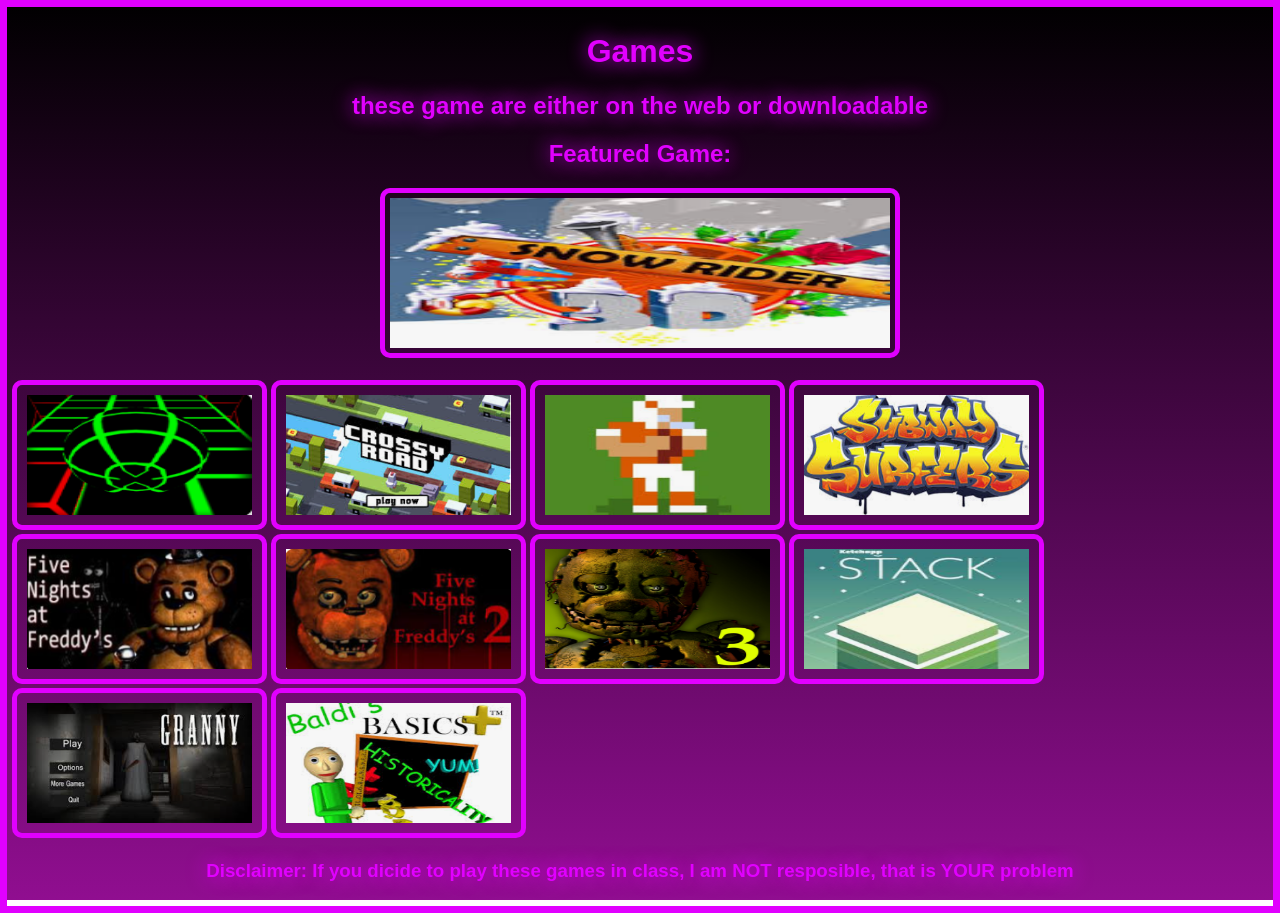
==== Games.html @ e5fdf1f6 "Add files via upload" ====
<!DOCTYPE html>
<html lang="en">
<head>
    <meta charset="UTF-8">
    <meta name="viewport" content="width=device-width, initial-scale=1.0">
    <link rel="stylesheet" href="styles.css">
    <title>Games</title>
</head>
<body>
    <h1 class="textAnim">Games</h1> 
    <h2 class="textAnim">these game are either on the web or downloadable</h2>
    <h2 class="textAnim">Featured Game:</h2>
    <div class="center">
         <a href="https://drive.google.com/file/d/1WqAwWEHTLiA9wn5RCKPn0_fa6Za4fPxA/view?usp=sharing" title="Snow rider" target="_blank">
    <img class="featuredGame"src="snowrider.png">
    </a>
        </div>
        <br>
    <a href="https://20lflannigan.github.io/slope/" title="slope" target="_blank">
        <img src="Slope.png" alt="Your browser does not support png images">
    </a>

    <a href="https://20lflannigan.github.io/rossy-croad/" title="crossy road" target="_blank">
        <img src="crossyroad.png" alt="Your browser does not support png images">
    </a>
    <a href="https://20lflannigan.github.io/retro-bowl/" title="Retro Bowl" target="_blank">
        <img src="retrobowl.png" alt="Your browser does not support png images">
    </a>
    <a href="https://20lflannigan.github.io/subway-surfers/" title="Subway surfers" target="_blank">
        <img src="subwaysurfers.png" alt="Your browser does not support png images">
    </a>
    <a href="https://20lflannigan.github.io/fnaf-1/" title="FNAF" target="_blank">
        <img src="FNAF.png" alt="Your browser does not support png images">
    </a>
    <a href="https://20lflannigan.github.io/fnaf-2/" title="FNAF2" target="_blank">
        <img src="FNAF2.png" alt="Your browser does not support png images">
    </a>
    <a href="https://20lflannigan.github.io/fnaf-3" title="FNAF3" target="_blank">
        <img src="FNAF3.png" alt="Your browser does not support png images">
    </a>
    <a href="https://konradlinkowski.github.io/Stack/" title="FNAF3" target="_blank">
        <img src="Stack.png" alt="Your browser does not support png images">
    </a>
   
    <a href="https://drive.google.com/file/d/1BSCoZccOmVEOqHaw6Jpyr3Kxlq5OB2JZ/view?usp=sharing" target="_blank" title="Granny">
        <img src="granny.png" alt="your browser does not support png images">
    </a>
    <a href="https://drive.google.com/file/d/1NBZi9_dSPax2iFmyyutLf6PHY40aoDme/view?usp=sharing" target="_blank" title="Baldis Basics">
    <img src="baldi.png" alt="your browser does not support png images">
    </a>
    <h3 class="textAnim">Disclaimer: If you dicide to play these games in class, I am NOT resposible, that is YOUR problem</h3>
</body>
</html>
---- styles.css ----
body{ 
    background: linear-gradient(black, rgb(144, 14, 144)); 
    background-repeat: no-repeat; 
    background-attachment: fixed; 
    border: 7px solid #e100ff; 
    margin: 0; 
    padding: 5px; 
    animation-delay: 5s; 
    animation-name: welcome; 
    animation-duration: 10s; 
    animation-iteration-count: 1; 
} 

.text{ 
    color:#e100ff; 
    display:flex; 
    justify-content: center; 
    align-items: center; 
    font-family: 'Segoe UI', Tahoma, Geneva, Verdana, sans-serif; 
    text-shadow: 0px 0px 20px #e100ff; 
} 

.textAnim{ 
    color:#e100ff; 
    font-family: 'Segoe UI', Tahoma, Geneva, Verdana, sans-serif; 
    text-shadow: 0px 0px 20px #e100ff; 
    animation-name: Slide; 
    animation-duration: 4s; 
    display: flex; 
    justify-content: center; 
    align-items: center; 
} 

.text2{ 
    color: #e100ff; 
    display:flex; 
    justify-content: center; 
    align-items: center; 
    font-family: 'Segoe UI', Tahoma, Geneva, Verdana, sans-serif; 
    text-shadow: 0px 0px 20px #000000; 
    animation-name: Slide; 
    animation-duration:4s; 
} 

a{ 
    text-decoration: none; 
    color:#e100ff; 
} 

a:link, a:active{ 
    color: #e100ff; 
} 

img{ 
    font-family: 'Segoe UI', Tahoma, Geneva, Verdana, sans-serif; 
    width: 225px; 
    height: 120px; 
    border-color: #e100ff; 
    border: 5px solid; 
    border-radius: 10px; 
    padding: 10px; 
    transition: transform 0.5s ease, box-shadow 0.5s ease; 
} 

img:active{ 
    transform: rotateX(10deg) scale(0.9); 
} 

img:hover{ 
    animation-duration: 4s; 
    animation-iteration-count: infinite; 
    transform: rotateX(10deg) scale(1.1); 
    box-shadow: 0 20px 50px rgba(225, 0, 255, 0.5); 
} 

.center{ 
    text-align: center; 
} 

.featuredGame{ 
    font-family: 'Segoe UI', Tahoma, Geneva, Verdana, sans-serif; 
    width: 500px; 
    height: 150px; 
    max-width: 100%; 
    border-color: #e100ff; 
    border: 5px solid; 
    border-radius: 10px; 
    padding: 5px; 
    transition: transform 0.5s ease, box-shadow 0.5s ease; 
} 

.featuredGame:hover{ 
    animation-duration: 4s; 
    animation-iteration-count: infinite; 
    transform: rotateX(10deg) scale(1.1); 
    box-shadow: 0 20px 50px rgba(225, 0, 255, 0.5); 
} 

.featuredGame:active{ 
    width: 450px; 
    height: 125px; 
    animation-name: hover; 
    animation-iteration-count: infinite; 
    animation-duration: 4s; 
} 

@keyframes Slide{ 
    0% { opacity: 0; transform: translateX(-100px); } 
    100% { opacity: 1; transform: translateX(0); } 
}

@media screen and (max-width: 768px) {
    body {
        border-width: 4px; 
        padding: 2px;
    }
    
    img {
        width: 160px;  
        height: auto;  
        padding: 5px;
    }
    
    .featuredGame {
        width: 90%;    
        height: auto;
    }

    .featuredGame:active {
        width: 85%;    
    }
}
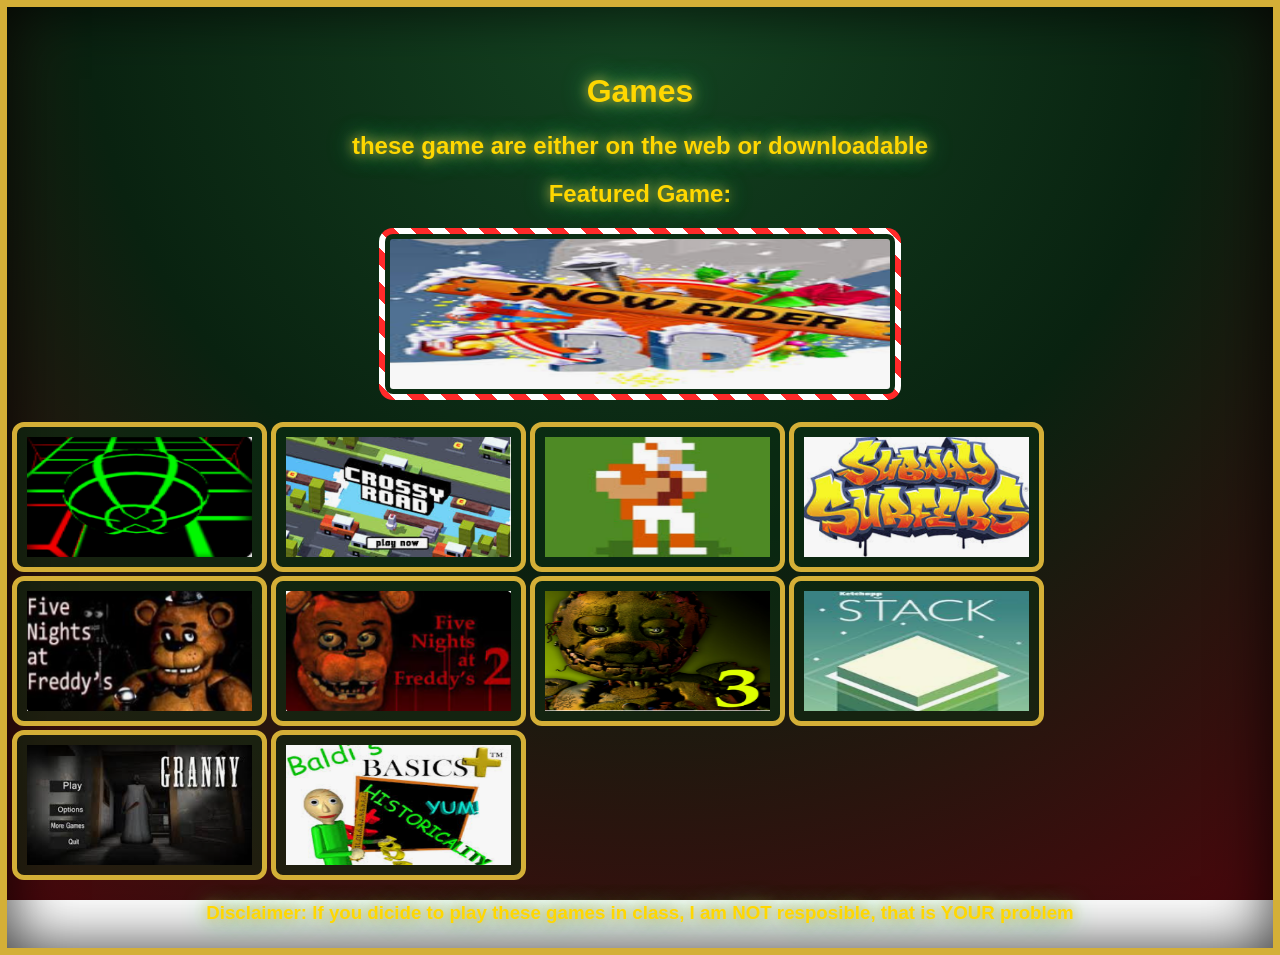
==== commit 3933c0f0: "Update link for featured game to new URL" ====
--- a/Games.html
+++ b/Games.html
@@ -11,7 +11,7 @@
     <h2 class="textAnim">these game are either on the web or downloadable</h2>
     <h2 class="textAnim">Featured Game:</h2>
     <div class="center">
-         <a href="https://drive.google.com/file/d/1WqAwWEHTLiA9wn5RCKPn0_fa6Za4fPxA/view?usp=sharing" title="Snow rider" target="_blank">
+         <a href="https://buckshotroulettee.github.io/game/snow-rider-3d/" title="Snow rider" target="_blank">
     <img class="featuredGame"src="snowrider.png">
     </a>
         </div>
@@ -50,4 +50,4 @@
     </a>
     <h3 class="textAnim">Disclaimer: If you dicide to play these games in class, I am NOT resposible, that is YOUR problem</h3>
 </body>
-</html>+</html>
--- a/styles.css
+++ b/styles.css
@@ -1,132 +1,244 @@
-body{ 
-    background: linear-gradient(black, rgb(144, 14, 144)); 
-    background-repeat: no-repeat; 
-    background-attachment: fixed; 
-    border: 7px solid #e100ff; 
-    margin: 0; 
-    padding: 5px; 
-    animation-delay: 5s; 
-    animation-name: welcome; 
-    animation-duration: 10s; 
-    animation-iteration-count: 1; 
-} 
-
-.text{ 
-    color:#e100ff; 
-    display:flex; 
-    justify-content: center; 
-    align-items: center; 
-    font-family: 'Segoe UI', Tahoma, Geneva, Verdana, sans-serif; 
-    text-shadow: 0px 0px 20px #e100ff; 
-} 
-
-.textAnim{ 
-    color:#e100ff; 
-    font-family: 'Segoe UI', Tahoma, Geneva, Verdana, sans-serif; 
-    text-shadow: 0px 0px 20px #e100ff; 
-    animation-name: Slide; 
-    animation-duration: 4s; 
-    display: flex; 
-    justify-content: center; 
-    align-items: center; 
-} 
-
-.text2{ 
-    color: #e100ff; 
-    display:flex; 
-    justify-content: center; 
-    align-items: center; 
-    font-family: 'Segoe UI', Tahoma, Geneva, Verdana, sans-serif; 
-    text-shadow: 0px 0px 20px #000000; 
-    animation-name: Slide; 
-    animation-duration:4s; 
-} 
-
-a{ 
-    text-decoration: none; 
-    color:#e100ff; 
-} 
-
-a:link, a:active{ 
-    color: #e100ff; 
-} 
-
-img{ 
-    font-family: 'Segoe UI', Tahoma, Geneva, Verdana, sans-serif; 
-    width: 225px; 
-    height: 120px; 
-    border-color: #e100ff; 
-    border: 5px solid; 
-    border-radius: 10px; 
-    padding: 10px; 
-    transition: transform 0.5s ease, box-shadow 0.5s ease; 
-} 
-
-img:active{ 
-    transform: rotateX(10deg) scale(0.9); 
-} 
-
-img:hover{ 
-    animation-duration: 4s; 
-    animation-iteration-count: infinite; 
-    transform: rotateX(10deg) scale(1.1); 
-    box-shadow: 0 20px 50px rgba(225, 0, 255, 0.5); 
-} 
-
-.center{ 
-    text-align: center; 
-} 
-
-.featuredGame{ 
-    font-family: 'Segoe UI', Tahoma, Geneva, Verdana, sans-serif; 
-    width: 500px; 
-    height: 150px; 
-    max-width: 100%; 
-    border-color: #e100ff; 
-    border: 5px solid; 
-    border-radius: 10px; 
-    padding: 5px; 
-    transition: transform 0.5s ease, box-shadow 0.5s ease; 
-} 
-
-.featuredGame:hover{ 
-    animation-duration: 4s; 
-    animation-iteration-count: infinite; 
-    transform: rotateX(10deg) scale(1.1); 
-    box-shadow: 0 20px 50px rgba(225, 0, 255, 0.5); 
-} 
-
-.featuredGame:active{ 
-    width: 450px; 
-    height: 125px; 
-    animation-name: hover; 
-    animation-iteration-count: infinite; 
-    animation-duration: 4s; 
-} 
-
-@keyframes Slide{ 
-    0% { opacity: 0; transform: translateX(-100px); } 
-    100% { opacity: 1; transform: translateX(0); } 
-}
-
+body {
+  background: radial-gradient(circle at top, #144522 0%, #092210 50%, #4a070c 100%);
+  background-repeat: no-repeat;
+  background-attachment: fixed;
+  border: 7px solid #d4af37;
+  box-shadow: inset 0 0 60px rgba(0, 0, 0, 0.8);
+  margin: 0;
+  padding: 5px;
+  padding-top: 45px;
+  animation-delay: 5s;
+  animation-name: welcome;
+  animation-duration: 10s;
+  animation-iteration-count: 1;
+}
+
+/* --- TWINKLING STRING LIGHTS --- */
+.christmas-lights {
+  position: fixed;
+  top: 5px; /* Brings the lights down inside the gold border */
+  left: 0;
+  width: 100%;
+  padding: 0;
+  margin: 0;
+  list-style: none;
+  display: flex;
+  justify-content: space-around;
+  pointer-events: none;
+  z-index: 10000;
+  /* overflow: hidden; removed so the glow isn't cut off */
+}
+
+
+.christmas-lights li {
+  position: relative;
+  width: 14px;
+  height: 26px;
+  border-radius: 50%;
+  margin: 12px 5px;
+  animation: twinkle 1.8s infinite alternate;
+}
+
+.christmas-lights li::before {
+  content: "";
+  position: absolute;
+  top: -5px;
+  left: 3px;
+  width: 8px;
+  height: 6px;
+  background: #1b3b24;
+  border-radius: 2px;
+}
+
+.christmas-lights li:nth-child(4n+1) { background: #ff2a2a; box-shadow: 0 4px 20px 4px #ff2a2a; animation-delay: 0s; }
+.christmas-lights li:nth-child(4n+2) { background: #ffd700; box-shadow: 0 4px 20px 4px #ffd700; animation-delay: 0.5s; }
+.christmas-lights li:nth-child(4n+3) { background: #2ecc71; box-shadow: 0 4px 20px 4px #2ecc71; animation-delay: 1s; }
+.christmas-lights li:nth-child(4n+4) { background: #3498db; box-shadow: 0 4px 20px 4px #3498db; animation-delay: 1.5s; }
+
+@keyframes twinkle {
+  0% { opacity: 0.4; transform: scale(0.95); }
+  100% { opacity: 1; transform: scale(1.05); }
+}
+
+/* --- FALLING SNOWFLAKES --- */
+.snowflakes {
+  position: fixed;
+  top: 0;
+  left: 0;
+  width: 100%;
+  height: 100%;
+  pointer-events: none;
+  z-index: 9999;
+  overflow: hidden;
+}
+
+.snowflake {
+  position: absolute;
+  top: -10%;
+  color: #ffffff;
+  font-size: 1.5em;
+  text-shadow: 0 0 5px #000000;
+  user-select: none;
+  animation-name: snowfall;
+  animation-timing-function: linear;
+  animation-iteration-count: infinite;
+}
+
+@keyframes snowfall {
+  0% {
+    transform: translateY(0vh) translateX(0px) rotate(0deg);
+    opacity: 1;
+  }
+  50% {
+    transform: translateY(50vh) translateX(20px) rotate(180deg);
+  }
+  100% {
+    transform: translateY(110vh) translateX(-20px) rotate(360deg);
+    opacity: 0.3;
+  }
+}
+
+.snowflake:nth-child(1) { left: 5%;  animation-duration: 8s;  animation-delay: 0s;   font-size: 1.2em; }
+.snowflake:nth-child(2) { left: 15%; animation-duration: 12s; animation-delay: 2s;   font-size: 1.8em; }
+.snowflake:nth-child(3) { left: 25%; animation-duration: 7s;  animation-delay: 4s;   font-size: 1.0em; }
+.snowflake:nth-child(4) { left: 35%; animation-duration: 10s; animation-delay: 1s;   font-size: 1.5em; }
+.snowflake:nth-child(5) { left: 45%; animation-duration: 9s;  animation-delay: 3s;   font-size: 1.3em; }
+.snowflake:nth-child(6) { left: 55%; animation-duration: 11s; animation-delay: 0.5s; font-size: 1.7em; }
+.snowflake:nth-child(7) { left: 65%; animation-duration: 8s;  animation-delay: 2.5s; font-size: 1.1em; }
+.snowflake:nth-child(8) { left: 75%; animation-duration: 13s; animation-delay: 1.5s; font-size: 1.6em; }
+.snowflake:nth-child(9) { left: 85%; animation-duration: 7s;  animation-delay: 3.5s; font-size: 1.2em; }
+.snowflake:nth-child(10){ left: 95%; animation-duration: 10s; animation-delay: 0.2s; font-size: 1.4em; }
+
+/* --- FESTIVE TEXT & LINKS --- */
+.text {
+  color: #ffffff;
+  display: flex;
+  justify-content: center;
+  align-items: center;
+  font-family: 'Segoe UI', Tahoma, Geneva, Verdana, sans-serif;
+  text-shadow: 0 0 10px #ffd700, 0 0 25px #ff2a2a;
+}
+
+.textAnim {
+  color: #ffd700;
+  font-family: 'Segoe UI', Tahoma, Geneva, Verdana, sans-serif;
+  text-shadow: 0 0 12px #d4af37, 0 0 25px #2ecc71;
+  animation-name: Slide;
+  animation-duration: 4s;
+  display: flex;
+  justify-content: center;
+  align-items: center;
+}
+
+.text2 {
+  color: #fff8e7;
+  display: flex;
+  justify-content: center;
+  align-items: center;
+  font-family: 'Segoe UI', Tahoma, Geneva, Verdana, sans-serif;
+  text-shadow: 0px 2px 10px #000000, 0 0 15px #ff2a2a;
+  animation-name: Slide;
+  animation-duration: 4s;
+}
+
+a {
+  text-decoration: none;
+  color: #ffd700;
+  transition: text-shadow 0.3s ease;
+}
+
+a:hover {
+  text-shadow: 0 0 12px #ffffff, 0 0 20px #ffd700;
+}
+
+a:link, a:active {
+  color: #ffd700;
+}
+
+/* --- IMAGES & FEATURED GAME --- */
+img {
+  font-family: 'Segoe UI', Tahoma, Geneva, Verdana, sans-serif;
+  width: 225px;
+  height: 120px;
+  border: 5px solid #d4af37;
+  border-radius: 12px;
+  padding: 10px;
+  background-color: rgba(11, 46, 19, 0.5);
+  transition: transform 0.5s ease, box-shadow 0.5s ease, border-color 0.3s ease;
+}
+
+img:active {
+  transform: rotateX(10deg) scale(0.9);
+}
+
+img:hover {
+  border-color: #ff2a2a;
+  transform: rotateX(10deg) scale(1.1);
+  box-shadow: 0 15px 40px rgba(255, 215, 0, 0.6), 0 0 20px rgba(255, 42, 42, 0.8);
+}
+
+.center {
+  text-align: center;
+}
+
+.featuredGame {
+  font-family: 'Segoe UI', Tahoma, Geneva, Verdana, sans-serif;
+  width: 500px;
+  height: 150px;
+  max-width: 100%;
+  border: 6px solid transparent;
+  border-radius: 14px;
+  padding: 5px;
+  background: 
+    linear-gradient(#0b2e13, #0b2e13) padding-box,
+    repeating-linear-gradient(
+      45deg,
+      #ff2a2a 0px,
+      #ff2a2a 12px,
+      #ffffff 12px,
+      #ffffff 24px
+    ) border-box;
+  transition: transform 0.5s ease, box-shadow 0.5s ease;
+}
+
+.featuredGame:hover {
+  transform: rotateX(10deg) scale(1.1);
+  box-shadow: 0 20px 50px rgba(255, 42, 42, 0.7), 0 0 30px rgba(255, 215, 0, 0.6);
+}
+
+.featuredGame:active {
+  width: 450px;
+  height: 125px;
+}
+
+@keyframes Slide {
+  0% {
+    opacity: 0;
+    transform: translateX(-100px);
+  }
+  100% {
+    opacity: 1;
+    transform: translateX(0);
+  }
+}
+
+/* --- MOBILE RESPONSIVENESS --- */
 @media screen and (max-width: 768px) {
-    body {
-        border-width: 4px; 
-        padding: 2px;
-    }
-    
-    img {
-        width: 160px;  
-        height: auto;  
-        padding: 5px;
-    }
-    
-    .featuredGame {
-        width: 90%;    
-        height: auto;
-    }
-
-    .featuredGame:active {
-        width: 85%;    
-    }
-}
+  body {
+    border-width: 4px;
+    padding: 2px;
+    padding-top: 40px;
+  }
+  img {
+    width: 160px;
+    height: auto;
+    padding: 5px;
+  }
+  .featuredGame {
+    width: 90%;
+    height: auto;
+  }
+  .featuredGame:active {
+    width: 85%;
+  }
+}
